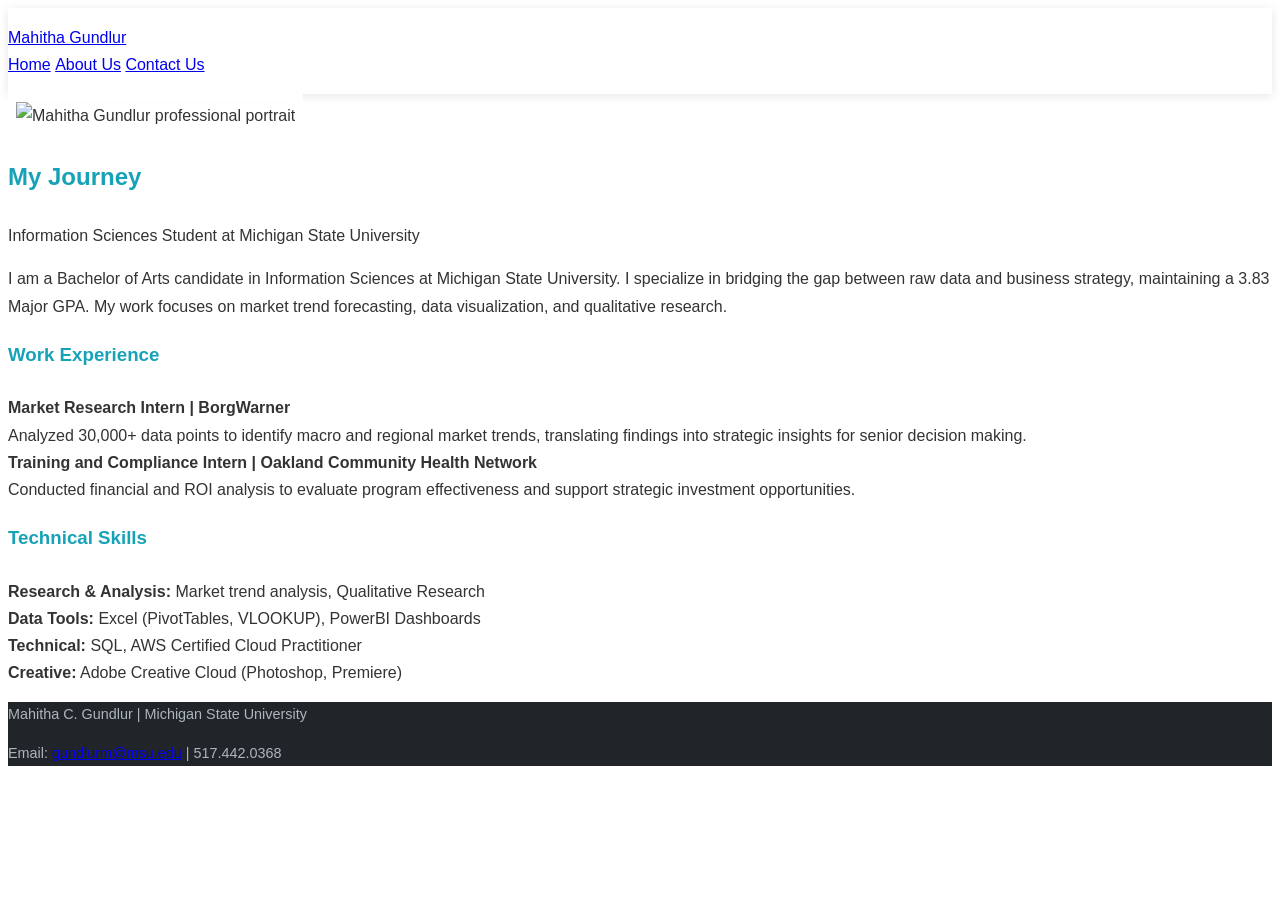
==== about.html @ fef6cb23 "Update about.html" ====
<!DOCTYPE html>
<html lang="en">
<head>
    <meta charset="UTF-8">
    <meta http-equiv="X-UA-Compatible" content="IE=edge">
    <meta name="viewport" content="width=device-width, initial-scale=1.0">
    <title>About Mahitha | My Journey</title>
    <link rel="stylesheet" href="css/bootstrap.min.css">
    <link rel="stylesheet" href="css/style.css">
</head>
<body>
    <header>
        <nav class="navbar navbar-expand-lg navbar-dark bg-info">
            <div class="container">
                <a class="navbar-brand" href="index.html">Mahitha Gundlur</a>
                <div class="navbar-nav ms-auto">
                    <a class="nav-link" href="index.html">Home</a>
                    <a class="nav-link active" href="about.html">About Us</a>
                    <a class="nav-link" href="contact.html">Contact Us</a>
                </div>
            </div>
        </nav>
    </header>

    <main class="container my-5">
        <section class="row align-items-center mb-5">
            <div class="col-md-5 text-center">
                <img src="images/about-me.jpg" class="img-fluid rounded shadow" alt="Mahitha Gundlur professional portrait">
            </div>
            <div class="col-md-7">
                <h1 class="display-5">My Journey</h1>
                <p class="lead">Information Sciences Student at Michigan State University</p>
                <p>I am a Bachelor of Arts candidate in Information Sciences at Michigan State University. I specialize in bridging the gap between raw data and business strategy, maintaining a 3.83 Major GPA. My work focuses on market trend forecasting, data visualization, and qualitative research.</p>
            </div>
        </section>

        <section class="row">
            <div class="col-md-6">
                <h3 class="border-bottom pb-2">Work Experience</h3>
                <ul class="mt-3" style="list-style-type: none; padding-left: 0;">
                    <li class="mb-4">
                        <strong>Market Research Intern | BorgWarner</strong><br>
                        Analyzed 30,000+ data points to identify macro and regional market trends, translating findings into strategic insights for senior decision making.
                    </li>
                    <li class="mb-4">
                        <strong>Training and Compliance Intern | Oakland Community Health Network</strong><br>
                        Conducted financial and ROI analysis to evaluate program effectiveness and support strategic investment opportunities.
                    </li>
                </ul>
            </div>
            <div class="col-md-6">
                <h3 class="border-bottom pb-2">Technical Skills</h3>
                <ul class="mt-3" style="list-style-type: none; padding-left: 0;">
                    <li class="mb-2"><strong>Research & Analysis:</strong> Market trend analysis, Qualitative Research</li>
                    <li class="mb-2"><strong>Data Tools:</strong> Excel (PivotTables, VLOOKUP), PowerBI Dashboards</li>
                    <li class="mb-2"><strong>Technical:</strong> SQL, AWS Certified Cloud Practitioner</li>
                    <li class="mb-2"><strong>Creative:</strong> Adobe Creative Cloud (Photoshop, Premiere)</li>
                </ul>
            </div>
        </section>
    </main>

    <footer class="bg-dark text-white text-center py-4 mt-5">
        <div class="container">
            <p class="mb-0">Mahitha C. Gundlur | Michigan State University</p>
            <p class="mb-0">Email: <a href="mailto:gundlurm@msu.edu" class="text-info">gundlurm@msu.edu</a> | 517.442.0368</p>
        </div>
    </footer>

    <script src="js/bootstrap.bundle.min.js"></script>
</body>
</html>
---- css/style.css ----
/* Custom Professional Styles for Mahitha Gundlur's Portfolio */

/* 1. Global Styles & Fonts */
body {
    font-family: 'Segoe UI', Roboto, Helvetica, Arial, sans-serif;
    line-height: 1.7;
    color: #333;
    background-color: #ffffff;
}

/* 2. Professional Headings */
h1, h2, h3, h4 {
    color: #17a2b8; /* Bootstrap 'info' cyan for a technical feel */
    font-weight: 700;
    margin-bottom: 1.5rem;
}

/* 3. Navigation Bar Styling */
.navbar {
    padding: 1rem 0;
    box-shadow: 0 2px 10px rgba(0,0,0,0.1);
}

.nav-link {
    font-weight: 500;
    transition: color 0.3s ease;
}

/* 4. Hero Section - The "Hook" */
.hero-section {
    padding: 100px 0;
    background-color: #f8f9fa;
    border-bottom: 1px solid #e9ecef;
}

.display-4 {
    font-size: 3.5rem;
    color: #212529;
}

/* 5. Professional Image Styling (Checklist #9) */
/* This ensures your headshot is visually pleasing and fits correctly */
.img-fluid.rounded.shadow {
    border: 8px solid white;
    max-width: 100%;
    height: auto;
}

/* 6. List Styling for Experience & Skills */
.list-group-item {
    border: none;
    padding-left: 0;
    background-color: transparent;
}

.badge {
    padding: 0.6em 1em;
    font-weight: 500;
    background-color: #6c757d;
}

/* 7. Footer Styling (Checklist #6) */
footer {
    background-color: #212529;
    color: #adb5bd;
    font-size: 0.9rem;
}

footer a {
    transition: color 0.3s ease;
}

footer a:hover {
    color: #ffffff;
    text-decoration: none;
}

/* 8. Contact Form Styling */
form {
    background: #ffffff;
    padding: 30px;
}

.form-label {
    font-weight: 600;
    color: #495057;
}

.btn-info {
    font-weight: 600;
    padding: 10px 25px;
    letter-spacing: 0.5px;
}
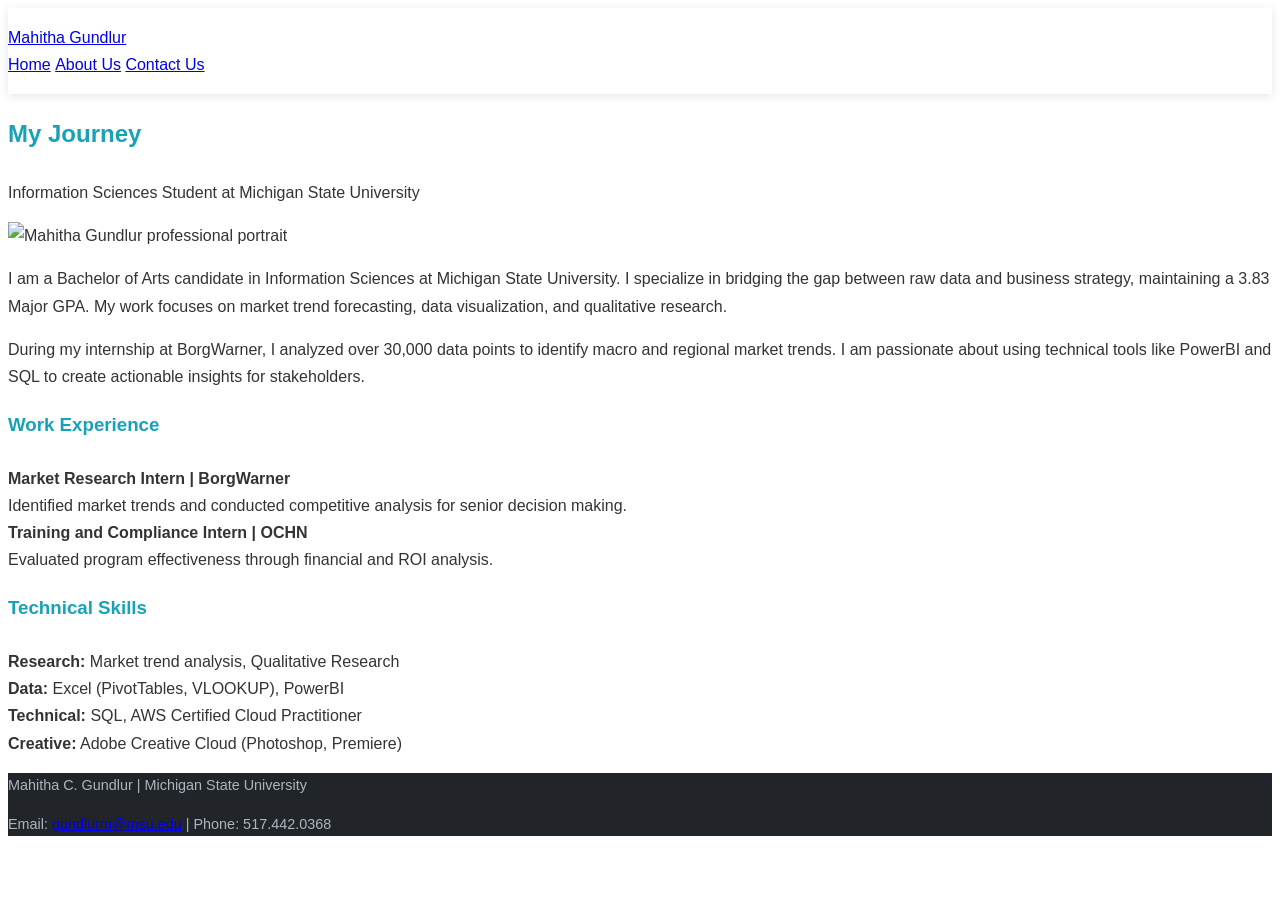
==== commit ba70ab13: "Update about.html" ====
--- a/about.html
+++ b/about.html
@@ -23,15 +23,27 @@
     </header>
 
     <main class="container my-5">
-        <section class="row align-items-center mb-5">
-            <div class="col-md-5 text-center">
-                <img src="images/about-me.jpg" class="img-fluid rounded shadow" alt="Mahitha Gundlur professional portrait">
-            </div>
-            <div class="col-md-7">
-                <h1 class="display-5">My Journey</h1>
-                <p class="lead">Information Sciences Student at Michigan State University</p>
-                <p>I am a Bachelor of Arts candidate in Information Sciences at Michigan State University. I specialize in bridging the gap between raw data and business strategy, maintaining a 3.83 Major GPA. My work focuses on market trend forecasting, data visualization, and qualitative research.</p>
-            </div>
+        <section class="mb-5 clearfix">
+            <h1 class="display-5">My Journey</h1>
+            <p class="lead">Information Sciences Student at Michigan State University</p>
+            
+            <img src="about-me.jpg" 
+                 class="rounded shadow float-end ms-4 mb-3" 
+                 style="width: 250px; height: auto;" 
+                 alt="Mahitha Gundlur professional portrait">
+
+            <p>
+                I am a Bachelor of Arts candidate in Information Sciences at Michigan State University. 
+                I specialize in bridging the gap between raw data and business strategy, 
+                maintaining a 3.83 Major GPA. 
+                My work focuses on market trend forecasting, data visualization, and qualitative research.
+            </p>
+            <p>
+                During my internship at BorgWarner, I analyzed over 30,000 data points to identify macro and 
+                regional market trends. 
+                I am passionate about using technical tools like PowerBI and SQL to create actionable insights 
+                for stakeholders.
+            </p>
         </section>
 
         <section class="row">
@@ -40,19 +52,19 @@
                 <ul class="mt-3" style="list-style-type: none; padding-left: 0;">
                     <li class="mb-4">
                         <strong>Market Research Intern | BorgWarner</strong><br>
-                        Analyzed 30,000+ data points to identify macro and regional market trends, translating findings into strategic insights for senior decision making.
+                        Identified market trends and conducted competitive analysis for senior decision making.
                     </li>
                     <li class="mb-4">
-                        <strong>Training and Compliance Intern | Oakland Community Health Network</strong><br>
-                        Conducted financial and ROI analysis to evaluate program effectiveness and support strategic investment opportunities.
+                        <strong>Training and Compliance Intern | OCHN</strong><br>
+                        Evaluated program effectiveness through financial and ROI analysis.
                     </li>
                 </ul>
             </div>
             <div class="col-md-6">
                 <h3 class="border-bottom pb-2">Technical Skills</h3>
                 <ul class="mt-3" style="list-style-type: none; padding-left: 0;">
-                    <li class="mb-2"><strong>Research & Analysis:</strong> Market trend analysis, Qualitative Research</li>
-                    <li class="mb-2"><strong>Data Tools:</strong> Excel (PivotTables, VLOOKUP), PowerBI Dashboards</li>
+                    <li class="mb-2"><strong>Research:</strong> Market trend analysis, Qualitative Research</li>
+                    <li class="mb-2"><strong>Data:</strong> Excel (PivotTables, VLOOKUP), PowerBI</li>
                     <li class="mb-2"><strong>Technical:</strong> SQL, AWS Certified Cloud Practitioner</li>
                     <li class="mb-2"><strong>Creative:</strong> Adobe Creative Cloud (Photoshop, Premiere)</li>
                 </ul>
@@ -63,7 +75,7 @@
     <footer class="bg-dark text-white text-center py-4 mt-5">
         <div class="container">
             <p class="mb-0">Mahitha C. Gundlur | Michigan State University</p>
-            <p class="mb-0">Email: <a href="mailto:gundlurm@msu.edu" class="text-info">gundlurm@msu.edu</a> | 517.442.0368</p>
+            <p class="mb-0">Email: <a href="mailto:gundlurm@msu.edu" class="text-info">gundlurm@msu.edu</a> | Phone: 517.442.0368</p>
         </div>
     </footer>
 
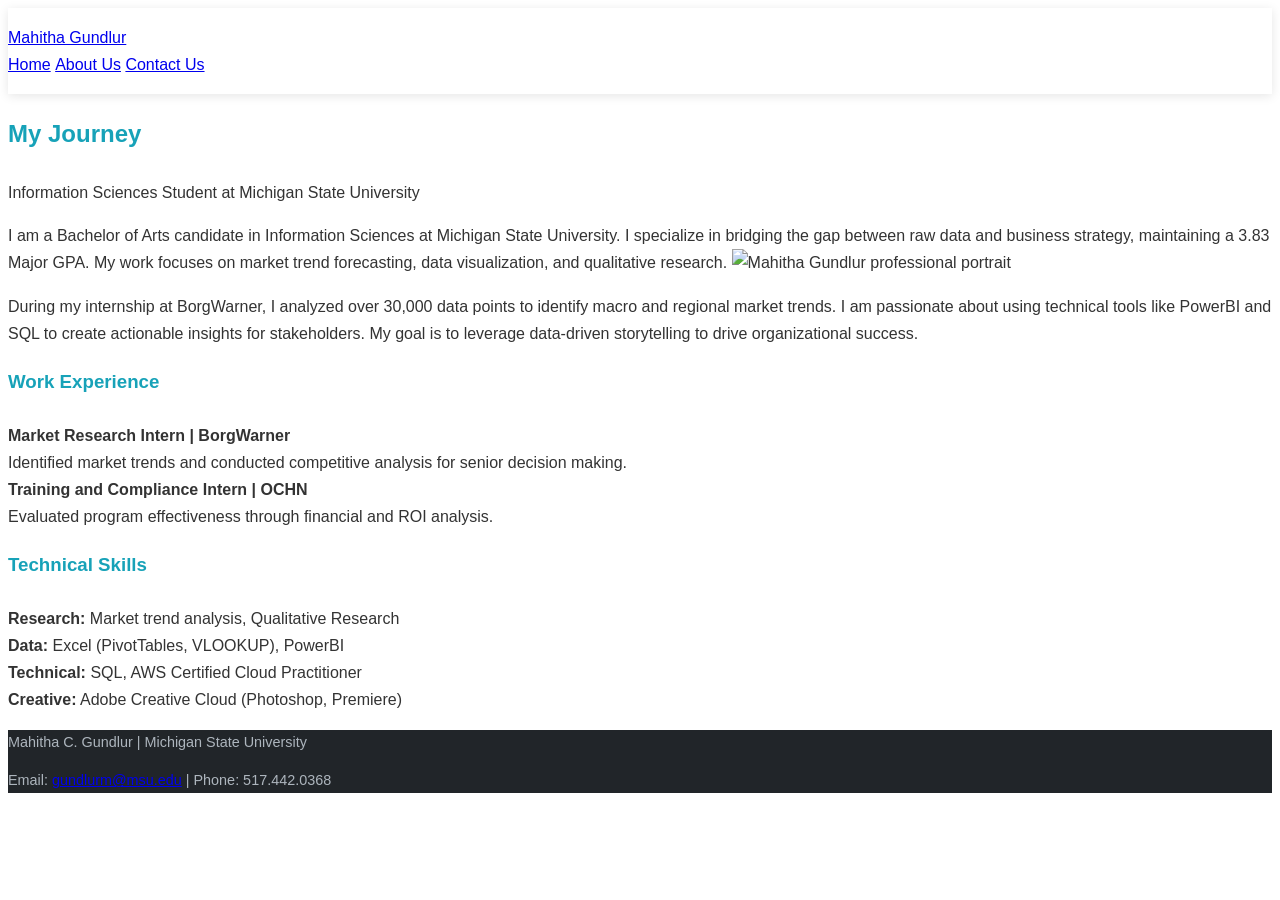
==== commit 46607118: "Update about.html" ====
--- a/about.html
+++ b/about.html
@@ -27,22 +27,23 @@
             <h1 class="display-5">My Journey</h1>
             <p class="lead">Information Sciences Student at Michigan State University</p>
             
-            <img src="about-me.jpg" 
-                 class="rounded shadow float-end ms-4 mb-3" 
-                 style="width: 250px; height: auto;" 
-                 alt="Mahitha Gundlur professional portrait">
-
             <p>
                 I am a Bachelor of Arts candidate in Information Sciences at Michigan State University. 
                 I specialize in bridging the gap between raw data and business strategy, 
                 maintaining a 3.83 Major GPA. 
                 My work focuses on market trend forecasting, data visualization, and qualitative research.
+                
+                <img src="about-me.jpg" 
+                     class="rounded shadow float-end ms-4 mb-3" 
+                     style="width: 200px; height: auto;" 
+                     alt="Mahitha Gundlur professional portrait">
             </p>
+
             <p>
                 During my internship at BorgWarner, I analyzed over 30,000 data points to identify macro and 
                 regional market trends. 
                 I am passionate about using technical tools like PowerBI and SQL to create actionable insights 
-                for stakeholders.
+                for stakeholders. My goal is to leverage data-driven storytelling to drive organizational success.
             </p>
         </section>
 
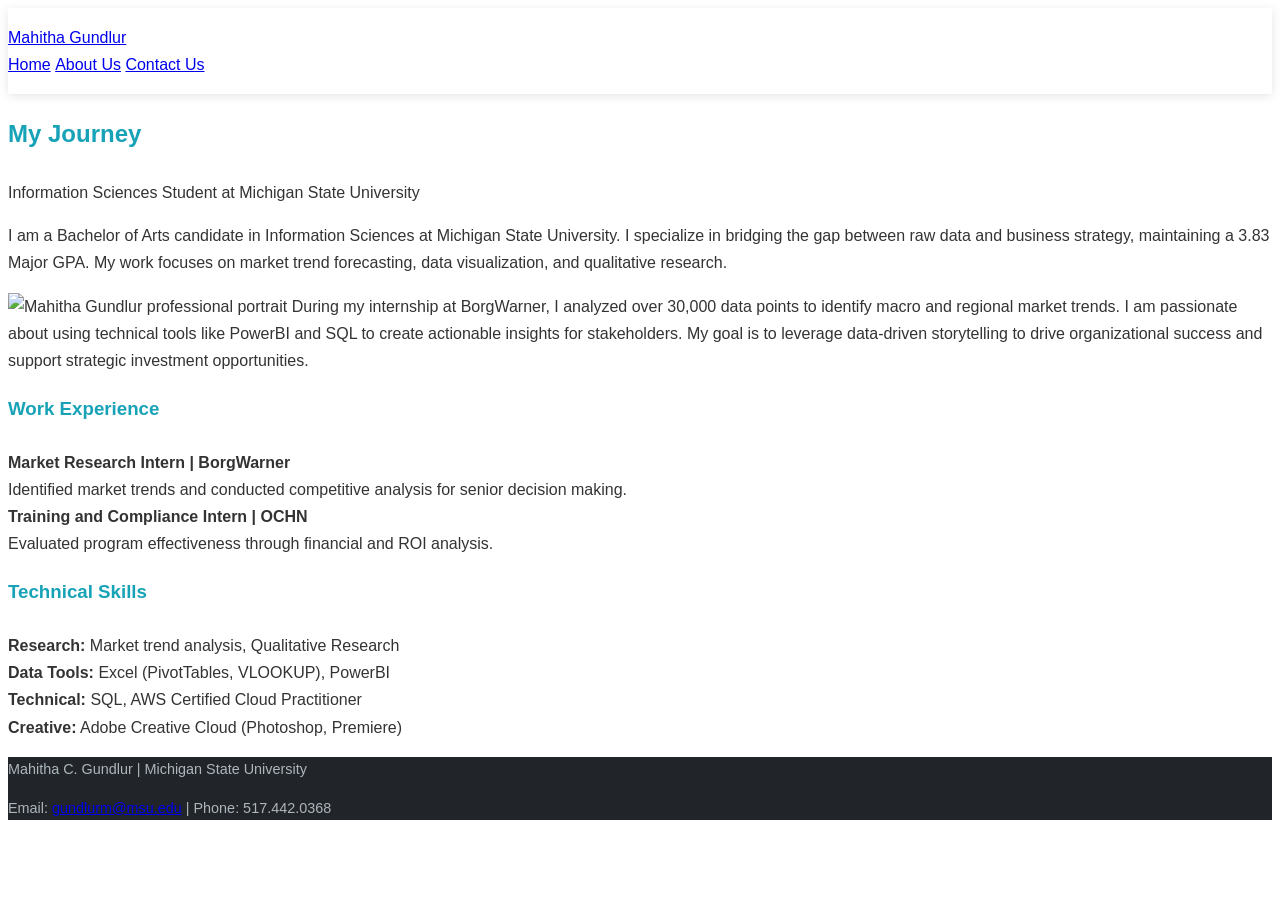
==== commit d6942f07: "Update about.html" ====
--- a/about.html
+++ b/about.html
@@ -30,20 +30,20 @@
             <p>
                 I am a Bachelor of Arts candidate in Information Sciences at Michigan State University. 
                 I specialize in bridging the gap between raw data and business strategy, 
-                maintaining a 3.83 Major GPA. 
-                My work focuses on market trend forecasting, data visualization, and qualitative research.
-                
+                maintaining a 3.83 Major GPA. My work focuses on market trend forecasting, 
+                data visualization, and qualitative research.
+            </p>
+
+            <p>
                 <img src="about-me.jpg" 
                      class="rounded shadow float-end ms-4 mb-3" 
                      style="width: 200px; height: auto;" 
                      alt="Mahitha Gundlur professional portrait">
-            </p>
 
-            <p>
                 During my internship at BorgWarner, I analyzed over 30,000 data points to identify macro and 
-                regional market trends. 
-                I am passionate about using technical tools like PowerBI and SQL to create actionable insights 
-                for stakeholders. My goal is to leverage data-driven storytelling to drive organizational success.
+                regional market trends. I am passionate about using technical tools like PowerBI and SQL to 
+                create actionable insights for stakeholders. My goal is to leverage data-driven storytelling 
+                to drive organizational success and support strategic investment opportunities.
             </p>
         </section>
 
@@ -65,7 +65,7 @@
                 <h3 class="border-bottom pb-2">Technical Skills</h3>
                 <ul class="mt-3" style="list-style-type: none; padding-left: 0;">
                     <li class="mb-2"><strong>Research:</strong> Market trend analysis, Qualitative Research</li>
-                    <li class="mb-2"><strong>Data:</strong> Excel (PivotTables, VLOOKUP), PowerBI</li>
+                    <li class="mb-2"><strong>Data Tools:</strong> Excel (PivotTables, VLOOKUP), PowerBI</li>
                     <li class="mb-2"><strong>Technical:</strong> SQL, AWS Certified Cloud Practitioner</li>
                     <li class="mb-2"><strong>Creative:</strong> Adobe Creative Cloud (Photoshop, Premiere)</li>
                 </ul>
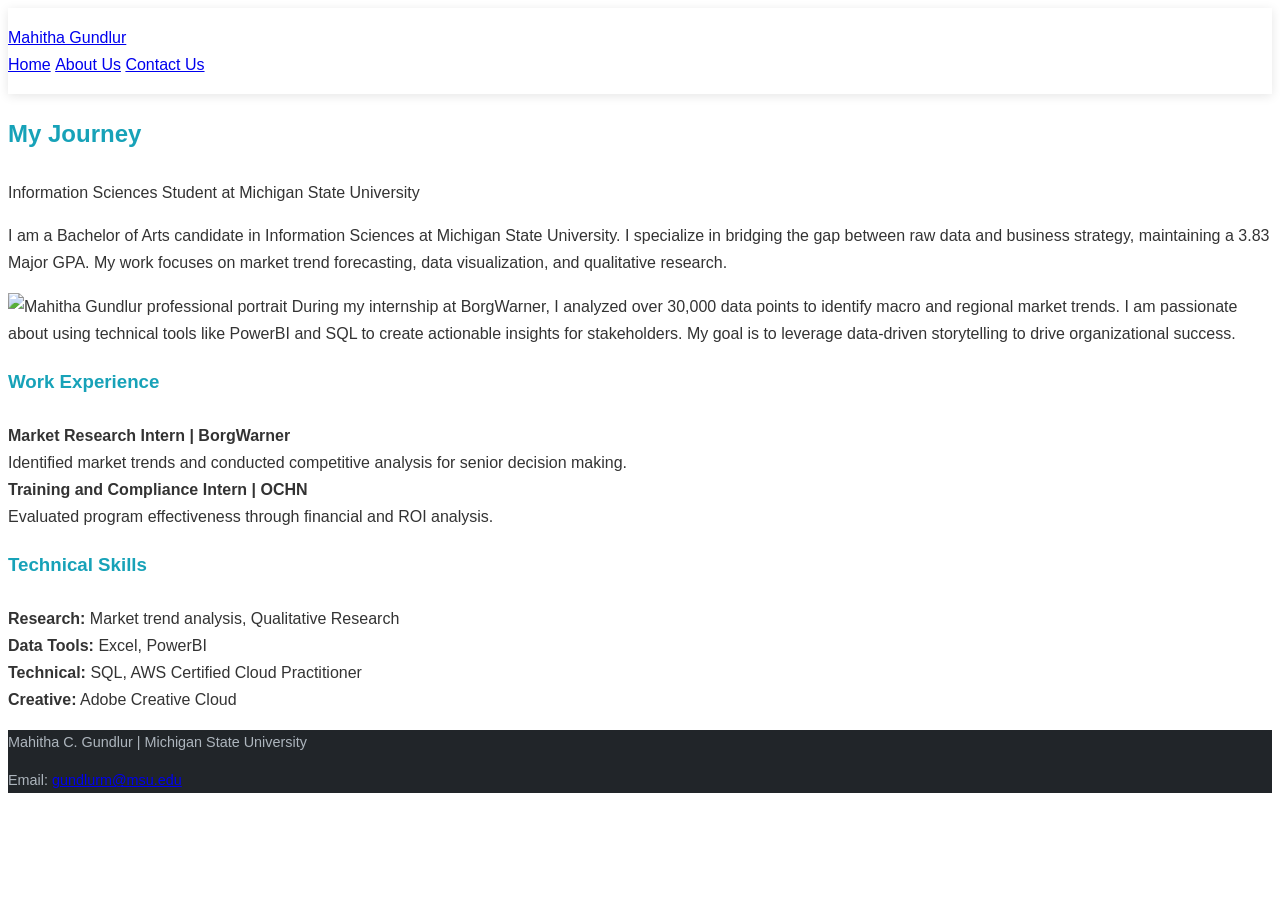
==== commit 7f65c6ac: "Update about.html" ====
--- a/about.html
+++ b/about.html
@@ -43,7 +43,7 @@
                 During my internship at BorgWarner, I analyzed over 30,000 data points to identify macro and 
                 regional market trends. I am passionate about using technical tools like PowerBI and SQL to 
                 create actionable insights for stakeholders. My goal is to leverage data-driven storytelling 
-                to drive organizational success and support strategic investment opportunities.
+                to drive organizational success.
             </p>
         </section>
 
@@ -64,10 +64,10 @@
             <div class="col-md-6">
                 <h3 class="border-bottom pb-2">Technical Skills</h3>
                 <ul class="mt-3" style="list-style-type: none; padding-left: 0;">
-                    <li class="mb-2"><strong>Research:</strong> Market trend analysis, Qualitative Research</li>
-                    <li class="mb-2"><strong>Data Tools:</strong> Excel (PivotTables, VLOOKUP), PowerBI</li>
-                    <li class="mb-2"><strong>Technical:</strong> SQL, AWS Certified Cloud Practitioner</li>
-                    <li class="mb-2"><strong>Creative:</strong> Adobe Creative Cloud (Photoshop, Premiere)</li>
+                    <li><strong>Research:</strong> Market trend analysis, Qualitative Research</li>
+                    <li><strong>Data Tools:</strong> Excel, PowerBI</li>
+                    <li><strong>Technical:</strong> SQL, AWS Certified Cloud Practitioner</li>
+                    <li><strong>Creative:</strong> Adobe Creative Cloud</li>
                 </ul>
             </div>
         </section>
@@ -76,7 +76,7 @@
     <footer class="bg-dark text-white text-center py-4 mt-5">
         <div class="container">
             <p class="mb-0">Mahitha C. Gundlur | Michigan State University</p>
-            <p class="mb-0">Email: <a href="mailto:gundlurm@msu.edu" class="text-info">gundlurm@msu.edu</a> | Phone: 517.442.0368</p>
+            <p class="mb-0">Email: <a href="mailto:gundlurm@msu.edu" class="text-info">gundlurm@msu.edu</a></p>
         </div>
     </footer>
 
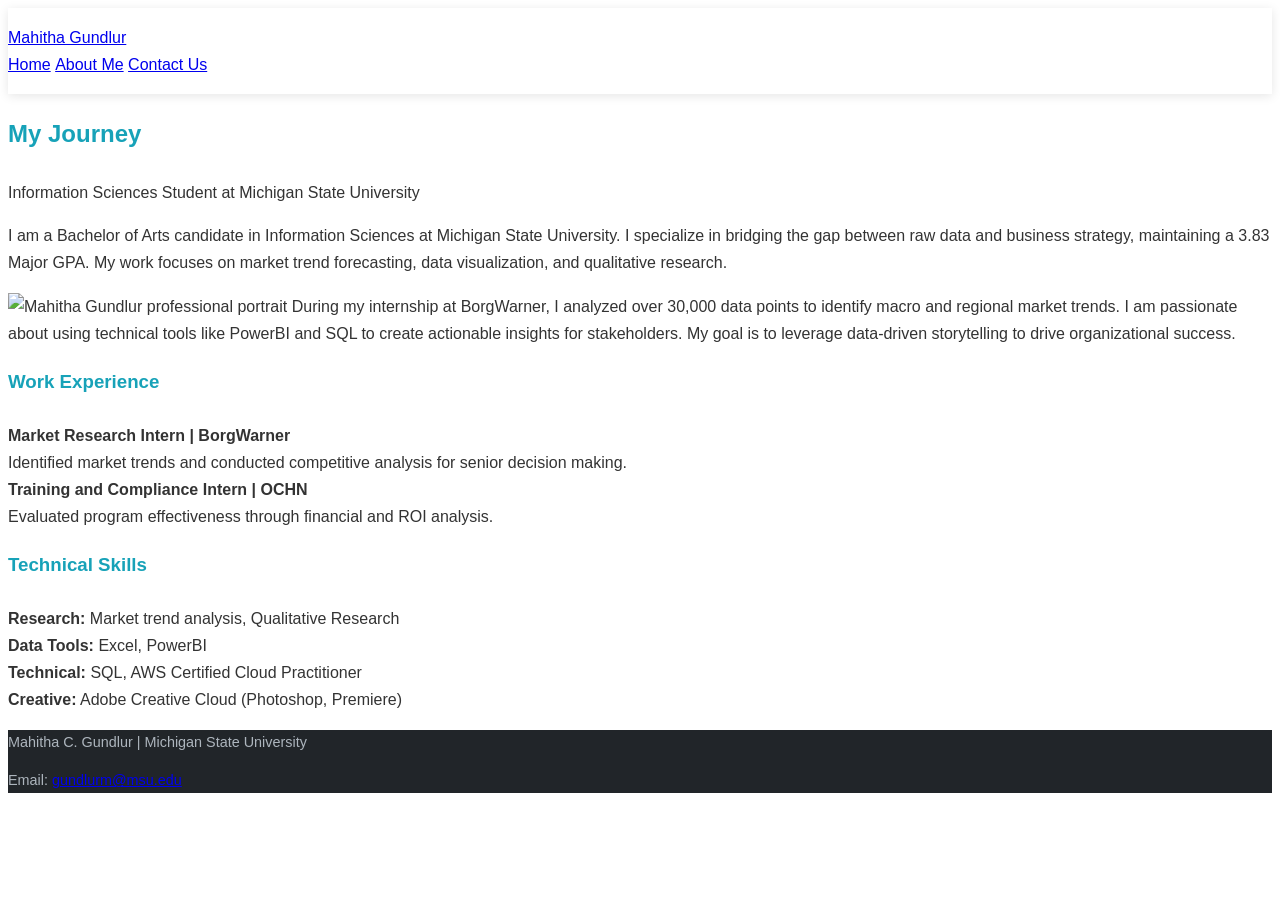
==== commit 23e85614: "Update about.html" ====
--- a/about.html
+++ b/about.html
@@ -15,7 +15,7 @@
                 <a class="navbar-brand" href="index.html">Mahitha Gundlur</a>
                 <div class="navbar-nav ms-auto">
                     <a class="nav-link" href="index.html">Home</a>
-                    <a class="nav-link active" href="about.html">About Us</a>
+                    <a class="nav-link active" href="about.html">About Me</a>
                     <a class="nav-link" href="contact.html">Contact Us</a>
                 </div>
             </div>
@@ -30,8 +30,8 @@
             <p>
                 I am a Bachelor of Arts candidate in Information Sciences at Michigan State University. 
                 I specialize in bridging the gap between raw data and business strategy, 
-                maintaining a 3.83 Major GPA. My work focuses on market trend forecasting, 
-                data visualization, and qualitative research.
+                maintaining a 3.83 Major GPA. 
+                My work focuses on market trend forecasting, data visualization, and qualitative research.
             </p>
 
             <p>
@@ -41,9 +41,9 @@
                      alt="Mahitha Gundlur professional portrait">
 
                 During my internship at BorgWarner, I analyzed over 30,000 data points to identify macro and 
-                regional market trends. I am passionate about using technical tools like PowerBI and SQL to 
-                create actionable insights for stakeholders. My goal is to leverage data-driven storytelling 
-                to drive organizational success.
+                regional market trends. 
+                I am passionate about using technical tools like PowerBI and SQL to create actionable insights 
+                for stakeholders. My goal is to leverage data-driven storytelling to drive organizational success.
             </p>
         </section>
 
@@ -64,10 +64,10 @@
             <div class="col-md-6">
                 <h3 class="border-bottom pb-2">Technical Skills</h3>
                 <ul class="mt-3" style="list-style-type: none; padding-left: 0;">
-                    <li><strong>Research:</strong> Market trend analysis, Qualitative Research</li>
-                    <li><strong>Data Tools:</strong> Excel, PowerBI</li>
-                    <li><strong>Technical:</strong> SQL, AWS Certified Cloud Practitioner</li>
-                    <li><strong>Creative:</strong> Adobe Creative Cloud</li>
+                    <li class="mb-2"><strong>Research:</strong> Market trend analysis, Qualitative Research</li>
+                    <li class="mb-2"><strong>Data Tools:</strong> Excel, PowerBI</li>
+                    <li class="mb-2"><strong>Technical:</strong> SQL, AWS Certified Cloud Practitioner</li>
+                    <li class="mb-2"><strong>Creative:</strong> Adobe Creative Cloud (Photoshop, Premiere)</li>
                 </ul>
             </div>
         </section>
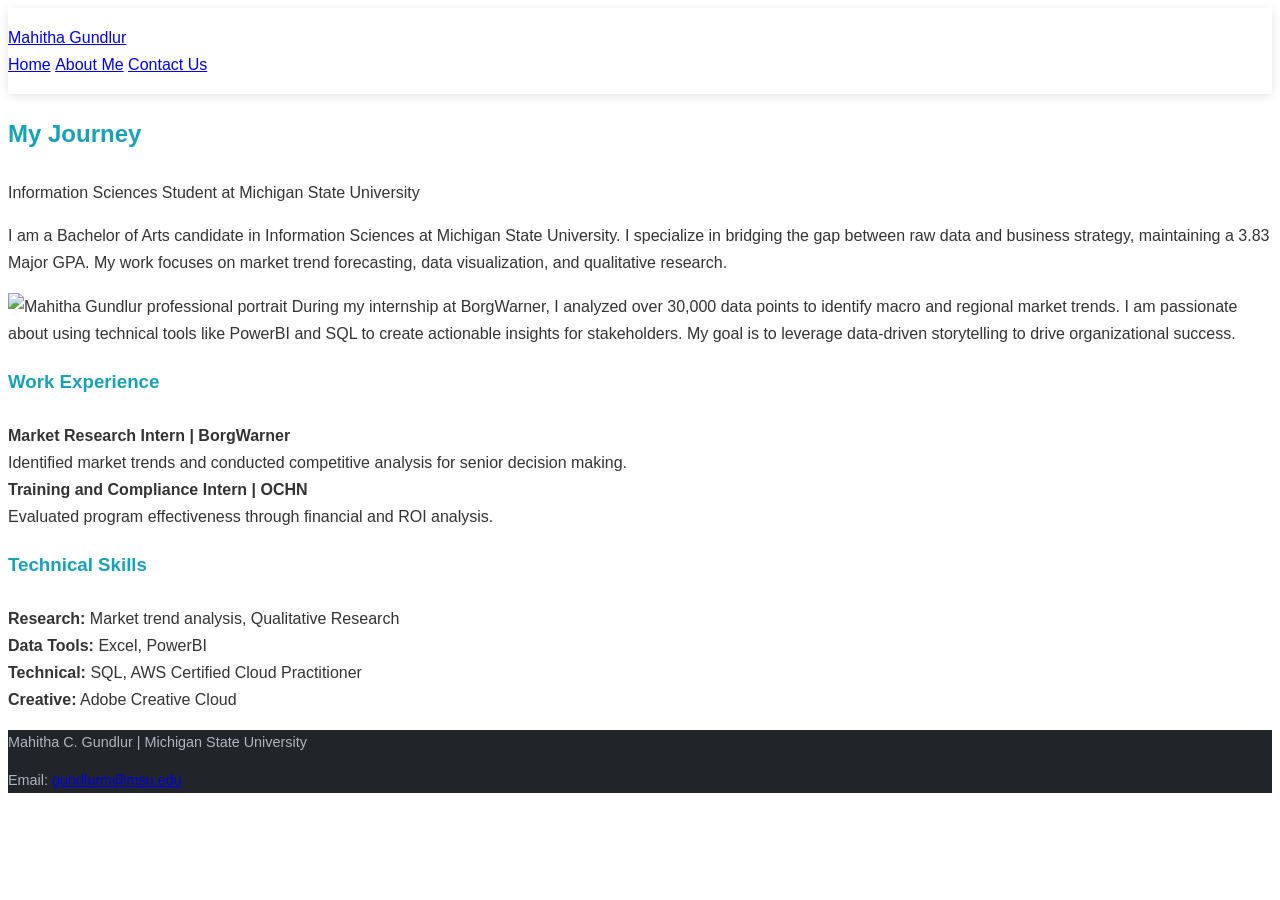
==== commit 09e2206a: "Update about.html" ====
--- a/about.html
+++ b/about.html
@@ -30,8 +30,8 @@
             <p>
                 I am a Bachelor of Arts candidate in Information Sciences at Michigan State University. 
                 I specialize in bridging the gap between raw data and business strategy, 
-                maintaining a 3.83 Major GPA. 
-                My work focuses on market trend forecasting, data visualization, and qualitative research.
+                maintaining a 3.83 Major GPA. My work focuses on market trend forecasting, 
+                data visualization, and qualitative research.
             </p>
 
             <p>
@@ -41,9 +41,9 @@
                      alt="Mahitha Gundlur professional portrait">
 
                 During my internship at BorgWarner, I analyzed over 30,000 data points to identify macro and 
-                regional market trends. 
-                I am passionate about using technical tools like PowerBI and SQL to create actionable insights 
-                for stakeholders. My goal is to leverage data-driven storytelling to drive organizational success.
+                regional market trends. I am passionate about using technical tools like PowerBI and SQL to 
+                create actionable insights for stakeholders. My goal is to leverage data-driven storytelling 
+                to drive organizational success.
             </p>
         </section>
 
@@ -67,7 +67,7 @@
                     <li class="mb-2"><strong>Research:</strong> Market trend analysis, Qualitative Research</li>
                     <li class="mb-2"><strong>Data Tools:</strong> Excel, PowerBI</li>
                     <li class="mb-2"><strong>Technical:</strong> SQL, AWS Certified Cloud Practitioner</li>
-                    <li class="mb-2"><strong>Creative:</strong> Adobe Creative Cloud (Photoshop, Premiere)</li>
+                    <li class="mb-2"><strong>Creative:</strong> Adobe Creative Cloud</li>
                 </ul>
             </div>
         </section>
